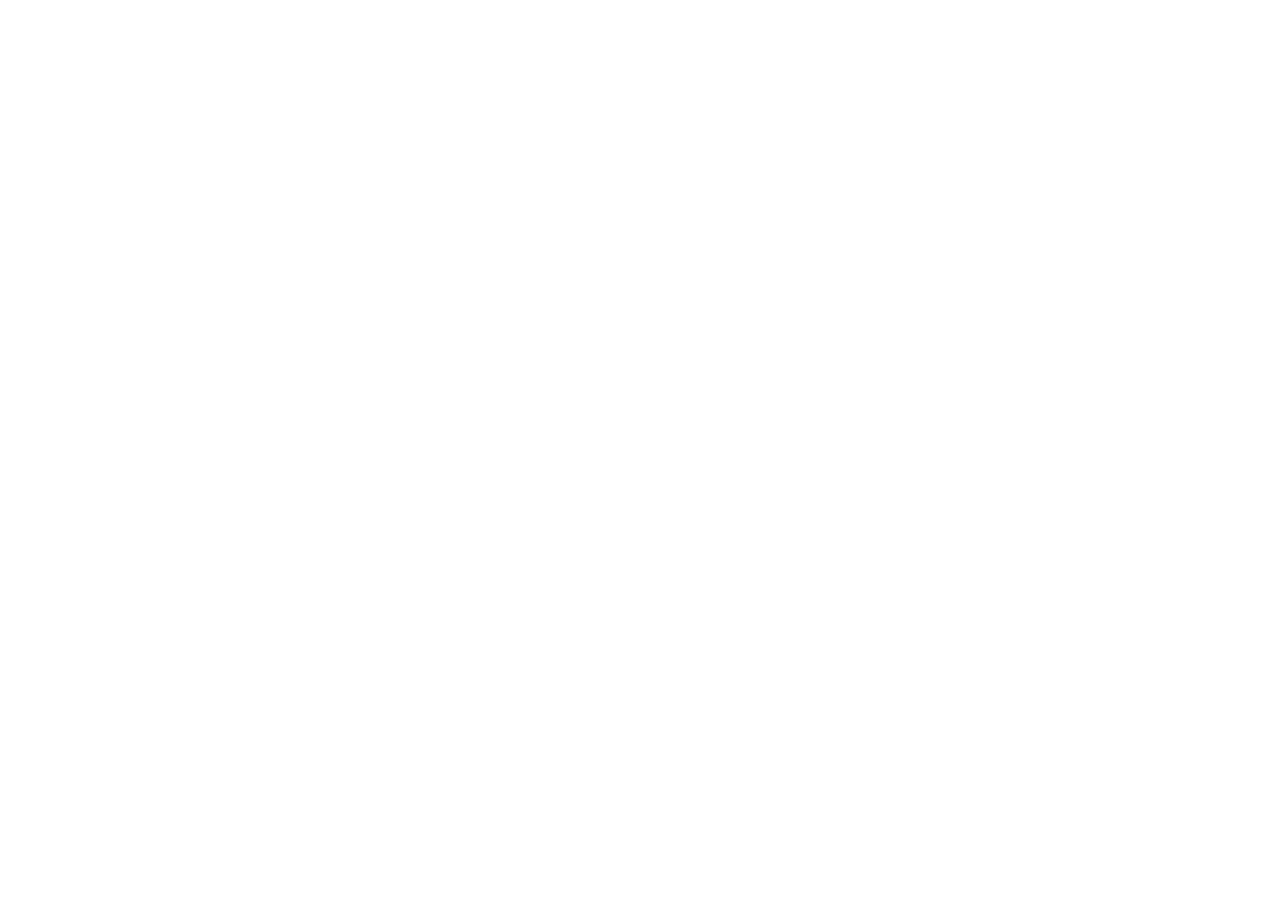
==== recipes/none-pizza-left-beef.html @ 485cf2c7 "Add None Pizza Page" ====
<!DOCTYPE html>
<html lang="en">
<head>
    <meta charset="UTF-8">
    <meta http-equiv="X-UA-Compatible" content="IE=edge">
    <meta name="viewport" content="width=device-width, initial-scale=1.0">
    <title>None Pizza, Left Beef</title>
</head>
<body>
    
</body>
</html>
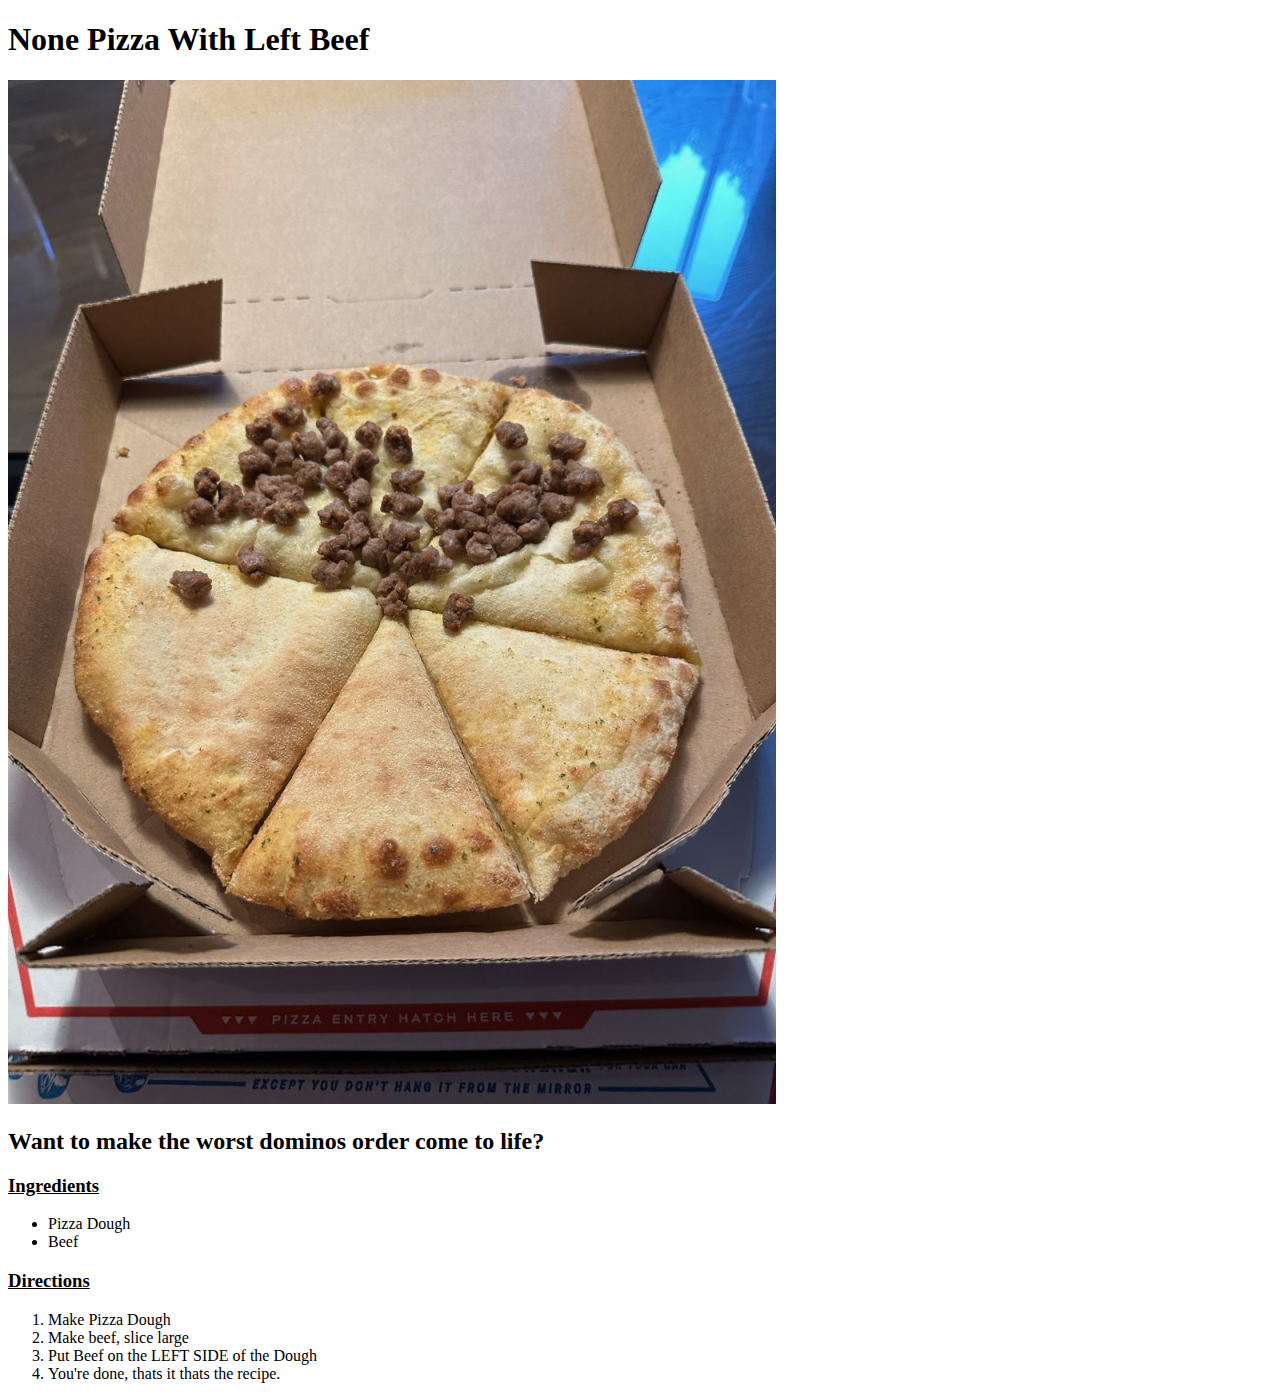
==== commit 19d3307a: "Finish None Pizza Page" ====
--- a/recipes/none-pizza-left-beef.html
+++ b/recipes/none-pizza-left-beef.html
@@ -7,6 +7,20 @@
     <title>None Pizza, Left Beef</title>
 </head>
 <body>
-    
+    <h1>None Pizza With Left Beef</h1>
+    <img src="../img/none-pizz-left-beef.webp" alt="None Pizza Beef Left Side">
+    <h2>Want to make the worst dominos order come to life?</h2>
+    <h3><u>Ingredients</u></h3>
+    <ul>
+        <li>Pizza Dough </li>
+        <li>Beef </li>      
+    </ul>
+    <h3><u>Directions</u></h3>
+    <ol>
+        <li>Make Pizza Dough </li>
+        <li>Make beef, slice large </li>
+        <li>Put Beef on the LEFT SIDE of the Dough </li>
+        <li>You're done, thats it thats the recipe. </li>        
+    </ol>
 </body>
 </html>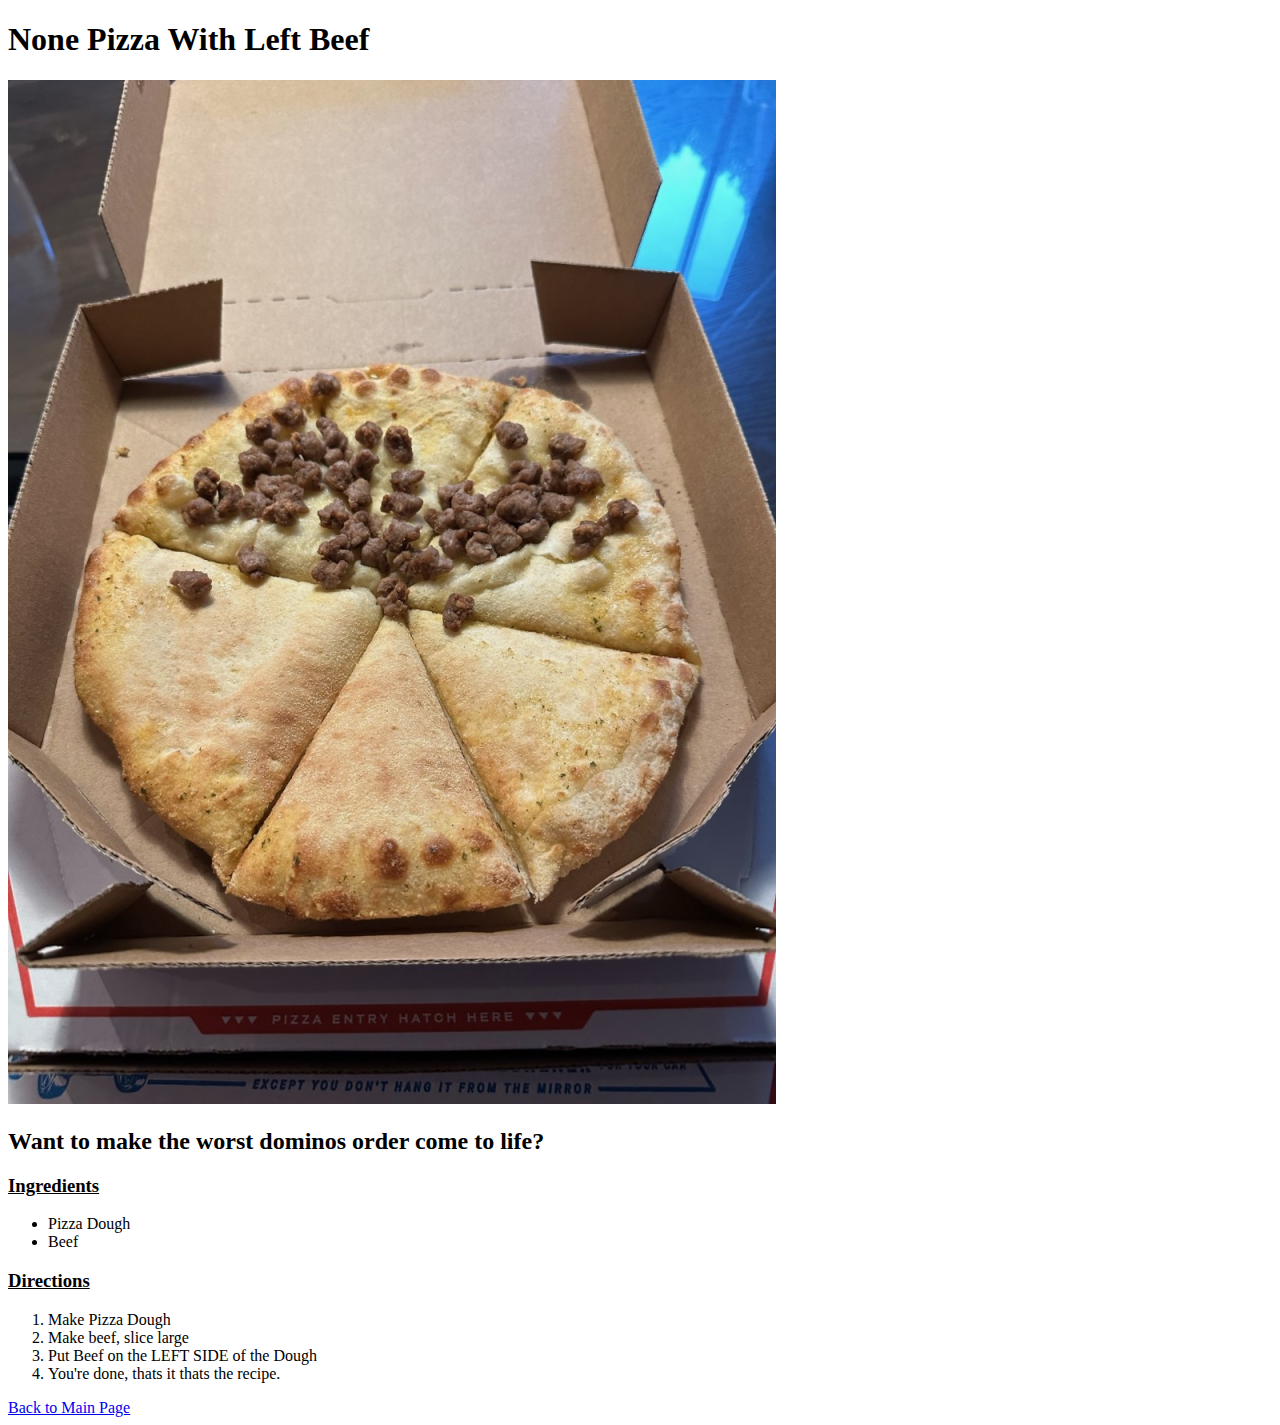
==== commit f75fb6e3: "Added return to main page functionality" ====
--- a/recipes/none-pizza-left-beef.html
+++ b/recipes/none-pizza-left-beef.html
@@ -22,5 +22,6 @@
         <li>Put Beef on the LEFT SIDE of the Dough </li>
         <li>You're done, thats it thats the recipe. </li>        
     </ol>
+    <a href="../index.html">Back to Main Page</a>
 </body>
 </html>